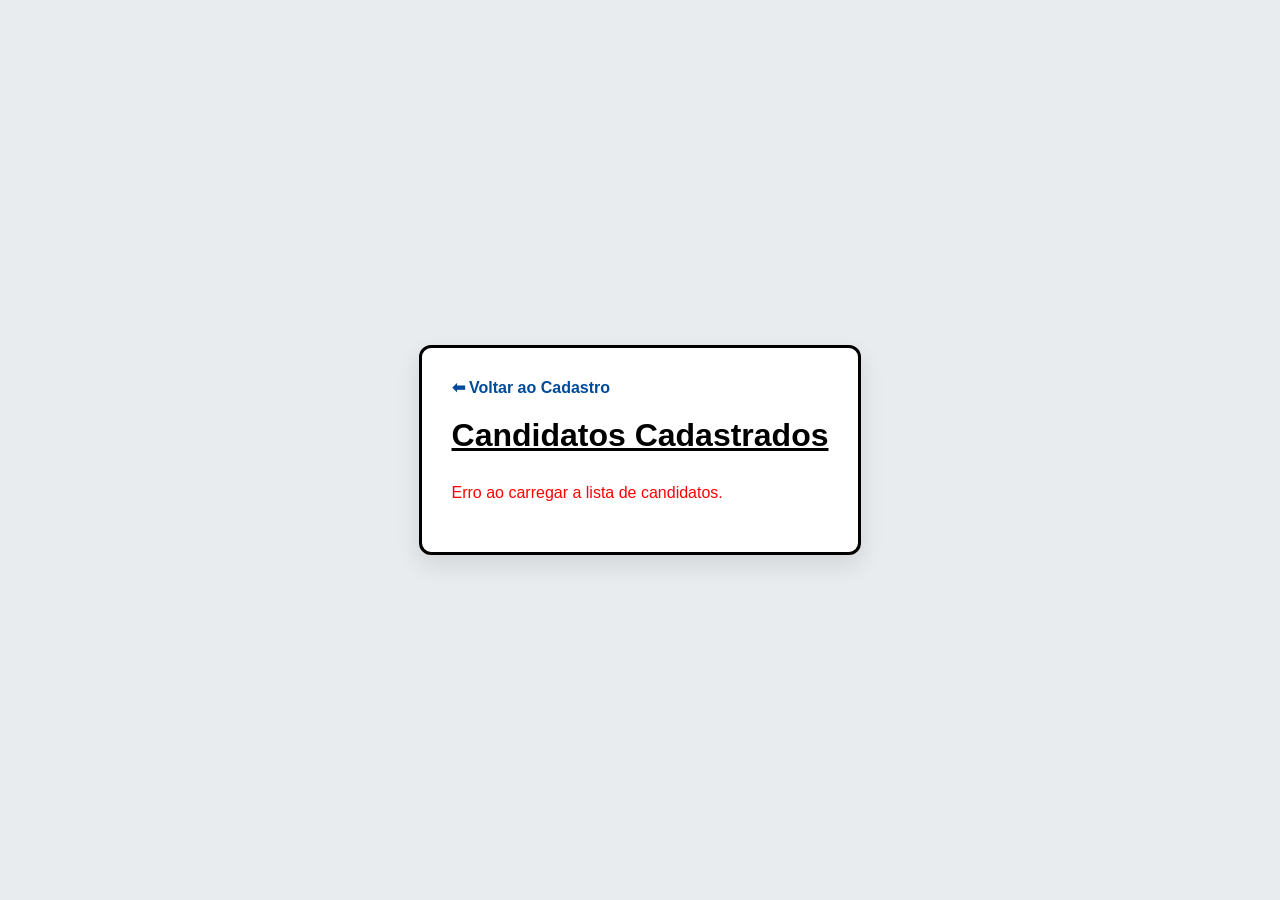
==== sistema-curriculos/frontend/recrutador.html @ 2d2e67b3 "Entrega Final: Sistema de Gestão de Currículos" ====
<!DOCTYPE html>
<html lang="pt-br">
<head>
    <meta charset="UTF-8">
    <title>Painel do Recrutador - Candidatos</title>
    <link rel="stylesheet" href="index.css">
    <style>
        .container-painel {
            max-width: 1200px;
            margin: 20px auto;
            background: white;
            padding: 30px;
            border: 3px solid #000;
            border-radius: 12px;
            box-shadow: 0 10px 25px rgba(0,0,0,0.1);
        }
        table {
            width: 100%;
            border-collapse: collapse;
            margin-top: 20px;
        }
        th, td {
            padding: 12px;
            border: 1px solid #212529;
            text-align: left;
            font-size: 14px;
            color: #000;
        }
        th {
            background-color: #004a99;
            color: white;
            text-transform: uppercase;
        }
        tr:nth-child(even) { background-color: #f8f9fa; }
        .btn-voltar {
            display: inline-block;
            margin-bottom: 20px;
            text-decoration: none;
            color: #004a99;
            font-weight: bold;
        }
    </style>
</head>
<body>
    <div class="container-painel">
        <a href="index.html" class="btn-voltar">⬅ Voltar ao Cadastro</a>
        <h1>Candidatos Cadastrados</h1>
        
        <div id="tabela-espaco">
            <p>Carregando dados dos candidatos...</p>
        </div>
    </div>

    <script>
        const URL_BACKEND = "https://backend-1010907062664.us-central1.run.app/curriculos";

        async function buscarDados() {
            try {
                const resposta = await fetch(URL_BACKEND);
                if (!resposta.ok) throw new Error("Erro ao buscar dados");
                
                const candidatos = await resposta.json();
                
                if (candidatos.length === 0) {
                    document.getElementById('tabela-espaco').innerHTML = "<p>Nenhum candidato cadastrado até o momento.</p>";
                    return;
                }

                // Tabela com os novos campos 
                let tabelaHtml = `
                    <table>
                        <thead>
                            <tr>
                                <th>Nome</th>
                                <th>E-mail</th>
                                <th>Área</th>
                                <th>Nível</th>
                                <th>Cidade/Endereço</th>
                                <th>Resumo</th>
                            </tr>
                        </thead>
                        <tbody>
                `;

                candidatos.forEach(c => {
                    tabelaHtml += `
                        <tr>
                            <td>${c.nome || '-'}</td>
                            <td>${c.email || '-'}</td>
                            <td>${c.area || '-'}</td>
                            <td>${c.nivel || '-'}</td>
                            <td>${c.endereco || '-'}</td>
                            <td>${c.resumo ? c.resumo.substring(0, 40) + '...' : '-'}</td>
                        </tr>
                    `;
                });

                tabelaHtml += "</tbody></table>";
                document.getElementById('tabela-espaco').innerHTML = tabelaHtml;

            } catch (erro) {
                console.error(erro);
                document.getElementById('tabela-espaco').innerHTML = "<p style='color:red;'>Erro ao carregar a lista de candidatos.</p>";
            }
        }
        buscarDados();
    </script>
</body>
</html>
---- sistema-curriculos/frontend/index.css ----
/* Configuração Geral */
* { 
    margin: 0;
    padding: 0;
    box-sizing: border-box;
    font-family: 'Segoe UI', Arial, Helvetica, sans-serif;
}

body {
    background-color: #e9ecef;
    display: flex;
    justify-content: center;
    align-items: center;
    min-height: 100vh;
    padding: 40px 20px;
}

form {
    background-color: #ffffff;
    display: flex;
    flex-direction: column;
    padding: 40px;
    border: 3px solid #000000; /* Bordas pretas originais */
    border-radius: 12px;
    box-shadow: 0 10px 25px rgba(0, 0, 0, 0.2);
    width: 100%;
    max-width: 650px;
}

h1 {
    text-align: center;
    color: #000000;
    margin-bottom: 30px;    
    text-decoration: underline; /* Título sublinhado original */
}

div {
    margin-bottom: 20px;
}

label {
    font-weight: bold;
    color: #000000;
}

input, select, textarea {
    width: 100%;
    padding: 12px;
    border: 2px solid #212529;  
    border-radius: 6px; 
    margin-top: 5px;
}

button[type="submit"] {
    background-color: #004a99; /* Azul original */
    color: #ffffff;
    padding: 15px;
    border: 2px solid #000000;
    border-radius: 6px;
    font-size: 18px;
    font-weight: bold;
    cursor: pointer;
}

button[type="submit"]:hover {
    background-color: #000000;
}
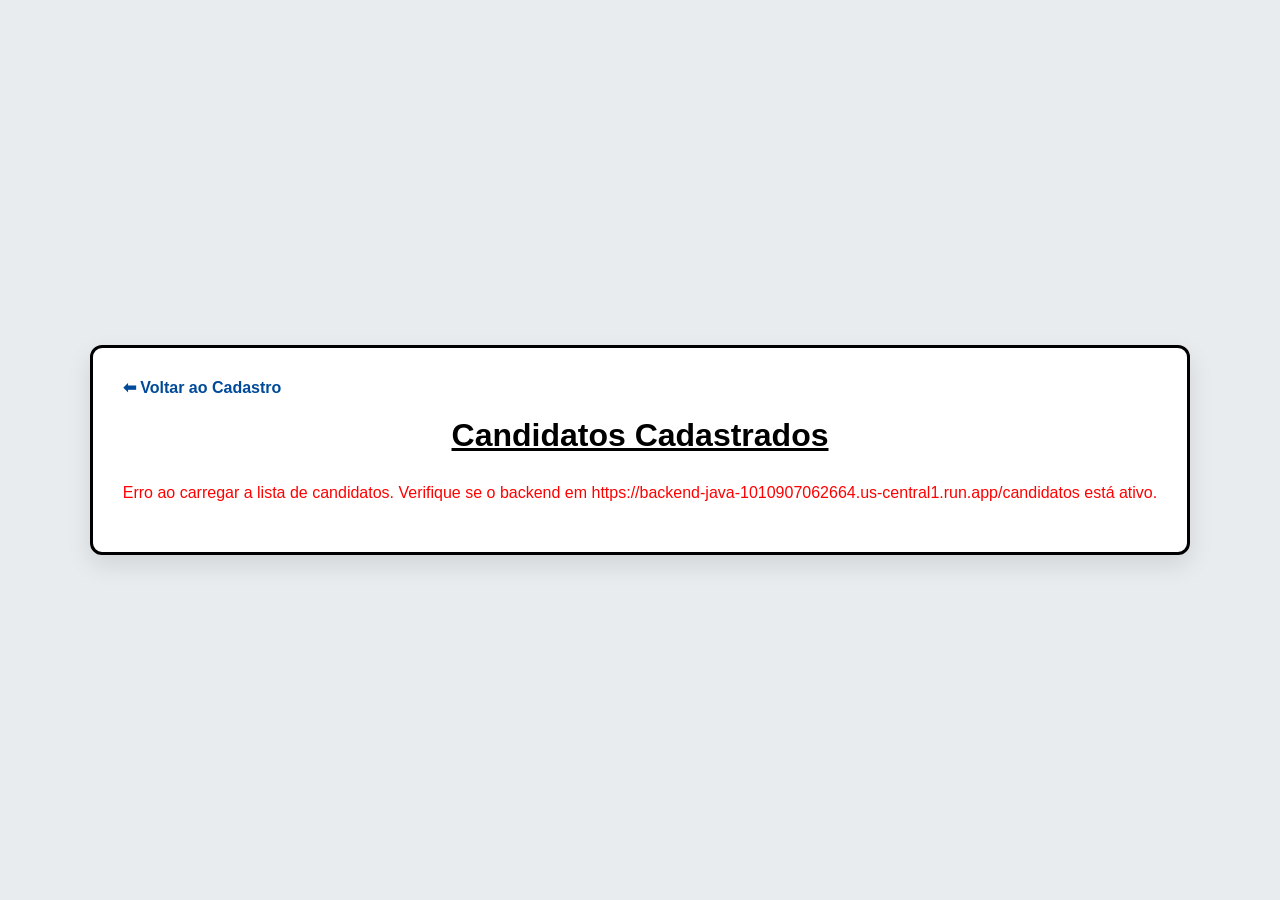
==== commit 2d9d585c: "Update: Ajuste de CORS e integração final com Google Cloud" ====
--- a/sistema-curriculos/frontend/recrutador.html
+++ b/sistema-curriculos/frontend/recrutador.html
@@ -52,12 +52,13 @@
     </div>
 
     <script>
-        const URL_BACKEND = "https://backend-1010907062664.us-central1.run.app/curriculos";
+        // URL  PARA O BACKEND-JAVA NA NUVEM
+        const URL_BACKEND = "https://backend-java-1010907062664.us-central1.run.app/candidatos";
 
         async function buscarDados() {
             try {
                 const resposta = await fetch(URL_BACKEND);
-                if (!resposta.ok) throw new Error("Erro ao buscar dados");
+                if (!resposta.ok) throw new Error("Erro ao buscar dados (Status: " + resposta.status + ")");
                 
                 const candidatos = await resposta.json();
                 
@@ -66,7 +67,6 @@
                     return;
                 }
 
-                // Tabela com os novos campos 
                 let tabelaHtml = `
                     <table>
                         <thead>
@@ -99,8 +99,9 @@
                 document.getElementById('tabela-espaco').innerHTML = tabelaHtml;
 
             } catch (erro) {
-                console.error(erro);
-                document.getElementById('tabela-espaco').innerHTML = "<p style='color:red;'>Erro ao carregar a lista de candidatos.</p>";
+                console.error("Erro detalhado:", erro);
+                document.getElementById('tabela-espaco').innerHTML = 
+                    `<p style='color:red;'>Erro ao carregar a lista de candidatos. Verifique se o backend em ${URL_BACKEND} está ativo.</p>`;
             }
         }
         buscarDados();
